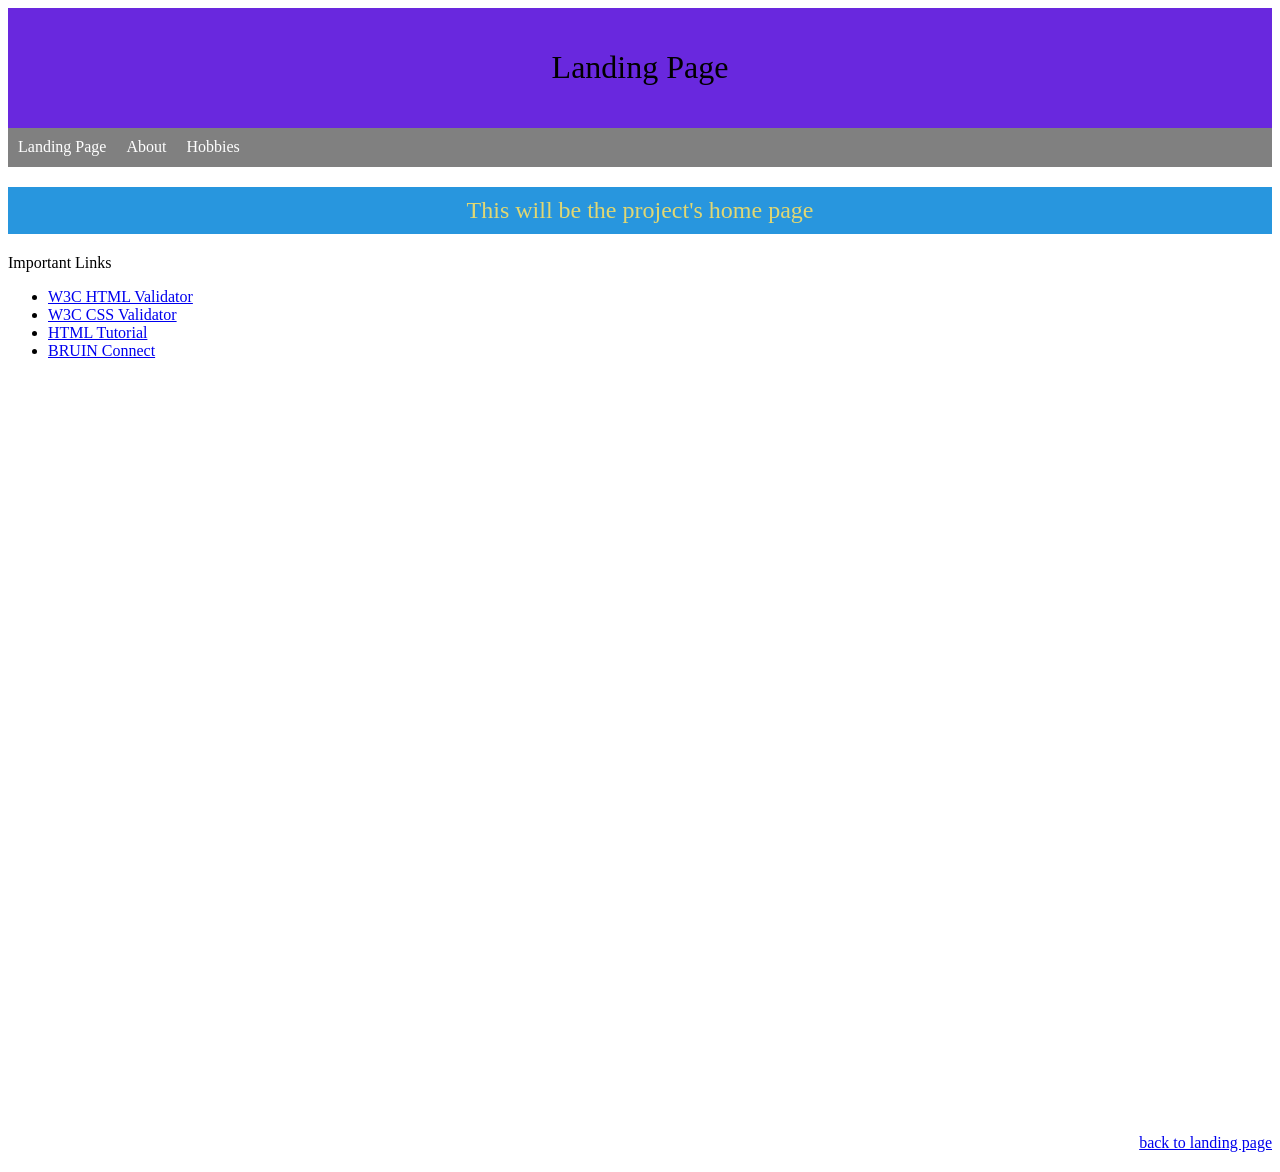
==== index.html @ 01951b3b "Pushing 02/15/26" ====
<!DOCTYPE html>
<!--Colton Stone-->
<html lang="en">
<head>
    <title>bioSite Home Page</title>
    <meta name="charset" content="UTF-8">
    <meta name="author" content="Colton Stone">
    <meta name="description" content="Landing Page">
    <meta name="keywords" content="HTML, CSS">
    <meta name="viewport" content="width=device-width, initial-scale=1.0">
    <link rel="stylesheet" href="bioSite.css">
</head>

<body>

<header>
    <h1>Landing Page</h1>
</header>

<div id="navbar">
    <a href=#>Landing Page</a>
    <a href=about.html>About</a>
    <a href=hobbies.html>Hobbies</a>
</div>



<div id="container-links">
    <h2>This will be the project's home page</h2>
    <p>Important Links</p>

    <ul>
        <li><a href="https://validator.w3.org/">W3C HTML Validator</a></li>
        <li><a href="http://jigsaw.w3.org/css-validator/">W3C CSS Validator</a></li>
        <li><a href="https://www.w3schools.com/html/">HTML Tutorial</a></li>
        <li><a href="https://bruinconnect.bellevue.edu/">BRUIN Connect</a></li>
    </ul>

</div>

<footer>
    <div class="landing_page">
        <a href="https://isa99sv.github.io/csd-340/">back to landing page</a>
    </div>
</footer>


</body>

</html>
---- bioSite.css ----
header {
background-color: #6928DE;
color: black;
text-align: center;
padding: 10px;
font-weight: 500;
}

h1 {
font-weight: 500;
text-align: center;
padding: 10px;
}

h2 {
background-color: #2896DE;
color: #E1D772;
font-weight: 250;
text-align: center;
padding: 10px;
}

h3 {
font-weight: 200;
padding: 10px;
text-align: center;
color:black;
}

figure {
text-align: center;
}

#container {
text-align: center;
font-weight: 200;
}

.container-links {
font-weight: 200;
}



#navbar {
overflow: hidden;
background-color: grey;
border-bottom: 1px solid grey;
}

#navbar a {
float: left;
display: block;
color: white;
text-align: center;
padding: 10px 10px;
text-decoration: none;
}

#navbar a:hover {
background-color: purple;
color: pink;
}


.landing_page {
float: right;
margin-top: 60%;
margin-bottom: 20px;
}
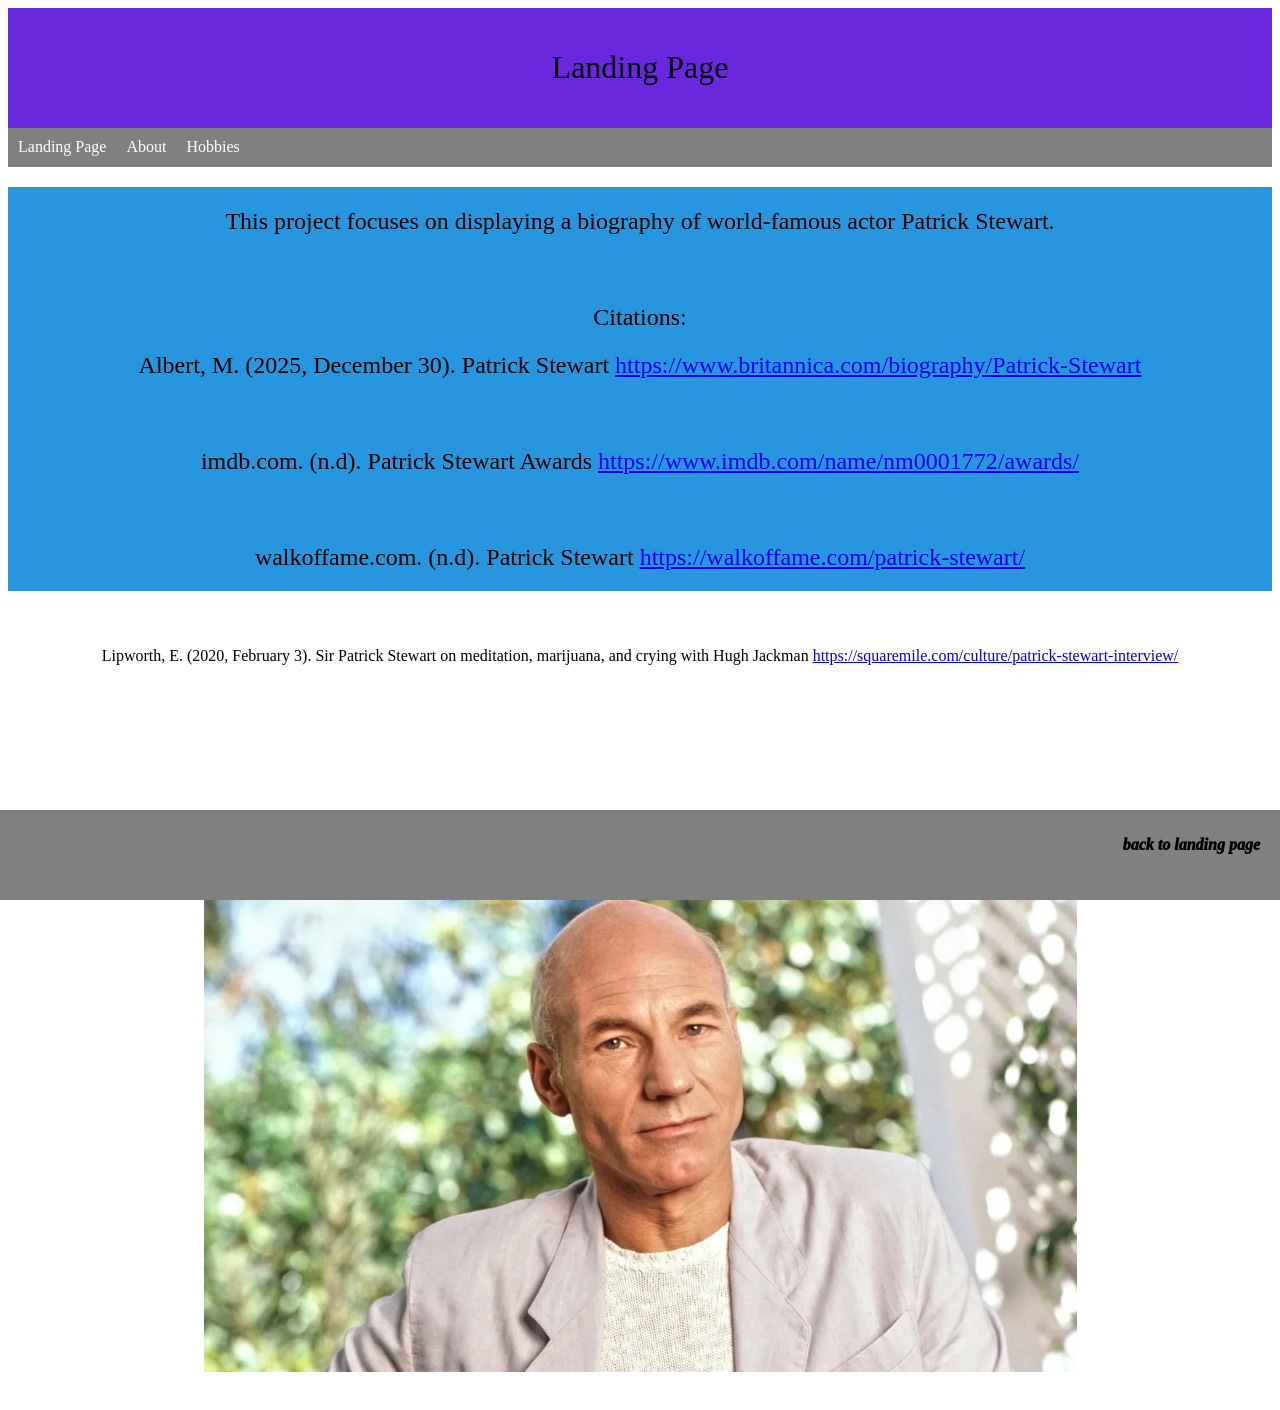
==== commit 29da8ccb: "Pushing 02/22/26" ====
--- a/index.html
+++ b/index.html
@@ -1,5 +1,5 @@
 <!DOCTYPE html>
-<!--Colton Stone-->
+<!--Colton Stone, bioSite assignment-->
 <html lang="en">
 <head>
     <title>bioSite Home Page</title>
@@ -23,28 +23,50 @@
     <a href=hobbies.html>Hobbies</a>
 </div>
 
+<div id="container">
+    <h2>This project focuses on displaying a biography of world-famous actor Patrick Stewart.<br>
+        <br>
+        Citations:<br>
+        Albert, M. (2025, December 30).
+        Patrick Stewart
+        <a href="https://www.britannica.com/biography/Patrick-Stewart">https://www.britannica.com/biography/Patrick-Stewart</a><br><br>
 
 
-<div id="container-links">
-    <h2>This will be the project's home page</h2>
-    <p>Important Links</p>
+        imdb.com. (n.d).
+        Patrick Stewart Awards
+        <a href="https://www.imdb.com/name/nm0001772/awards/">https://www.imdb.com/name/nm0001772/awards/</a><br><br>
 
-    <ul>
-        <li><a href="https://validator.w3.org/">W3C HTML Validator</a></li>
-        <li><a href="http://jigsaw.w3.org/css-validator/">W3C CSS Validator</a></li>
-        <li><a href="https://www.w3schools.com/html/">HTML Tutorial</a></li>
-        <li><a href="https://bruinconnect.bellevue.edu/">BRUIN Connect</a></li>
-    </ul>
 
-</div>
+        walkoffame.com. (n.d).
+        Patrick Stewart
+        <a href="https://walkoffame.com/patrick-stewart/">https://walkoffame.com/patrick-stewart/</a></h2><br><br>
+
+        Lipworth, E. (2020, February 3).
+        Sir Patrick Stewart on meditation, marijuana, and crying with Hugh Jackman
+        <a href="https://squaremile.com/culture/patrick-stewart-interview/">https://squaremile.com/culture/patrick-stewart-interview/</a>
+
+
+
+    <div id="images">
+        <div><h3>Patrick Stewart (1990)</h3>
+            <figure><img src="images/PS2.jpg" style="width:75%" alt="">
+                <figcaption></figcaption>
+            </figure>
+        </div>
+        </div>
+        </div>
+
 
 <footer>
-    <div class="landing_page">
-        <a href="https://isa99sv.github.io/csd-340/">back to landing page</a>
-    </div>
+    <p><a href="https://isa99sv.github.io/csd-340/">back to landing page</a></p>
 </footer>
-
 
 </body>
 
 </html>
+
+
+
+
+
+
--- a/bioSite.css
+++ b/bioSite.css
@@ -14,10 +14,11 @@
 
 h2 {
 background-color: #2896DE;
-color: #E1D772;
+color: black;
 font-weight: 250;
 text-align: center;
 padding: 10px;
+line-height: 2.0;
 }
 
 h3 {
@@ -36,11 +37,10 @@
 font-weight: 200;
 }
 
+
 .container-links {
 font-weight: 200;
 }
-
-
 
 #navbar {
 overflow: hidden;
@@ -62,10 +62,65 @@
 color: pink;
 }
 
-
-.landing_page {
-float: right;
-margin-top: 60%;
-margin-bottom: 20px;
+#images {
+display: grid;
+grid-template-columns: auto auto auto;
+margin-top: 10%;
+text-align: center;
+padding: 10px;
 }
 
+figure {
+text-align: center;
+}
+
+footer {
+position: fixed;
+bottom: 0;
+left: 0;
+background-color: grey;
+box-sizing: border-box;
+width: 100%;
+height: 10%;
+padding: 10px;
+}
+
+footer p {
+color: black;
+font-weight: 1000;
+float: right;
+padding-right: 10px;
+font-style: italic;
+}
+
+#source-pages {
+color: black;
+font-weight: 1000;
+float: left;
+padding-right: 10px;
+font-size: 10px;
+font-style: italic;
+}
+
+#source-pages p {
+color: black;
+font-weight: 1000;
+float: left;
+padding-right: 10px;
+font-size: 10px;
+font-style: italic;
+}
+
+footer a {
+text-decoration: none;
+color: black;
+float: right;
+}
+
+footer a:hover {
+text-decoration: underline;
+color: #B900E0;
+}
+
+
+
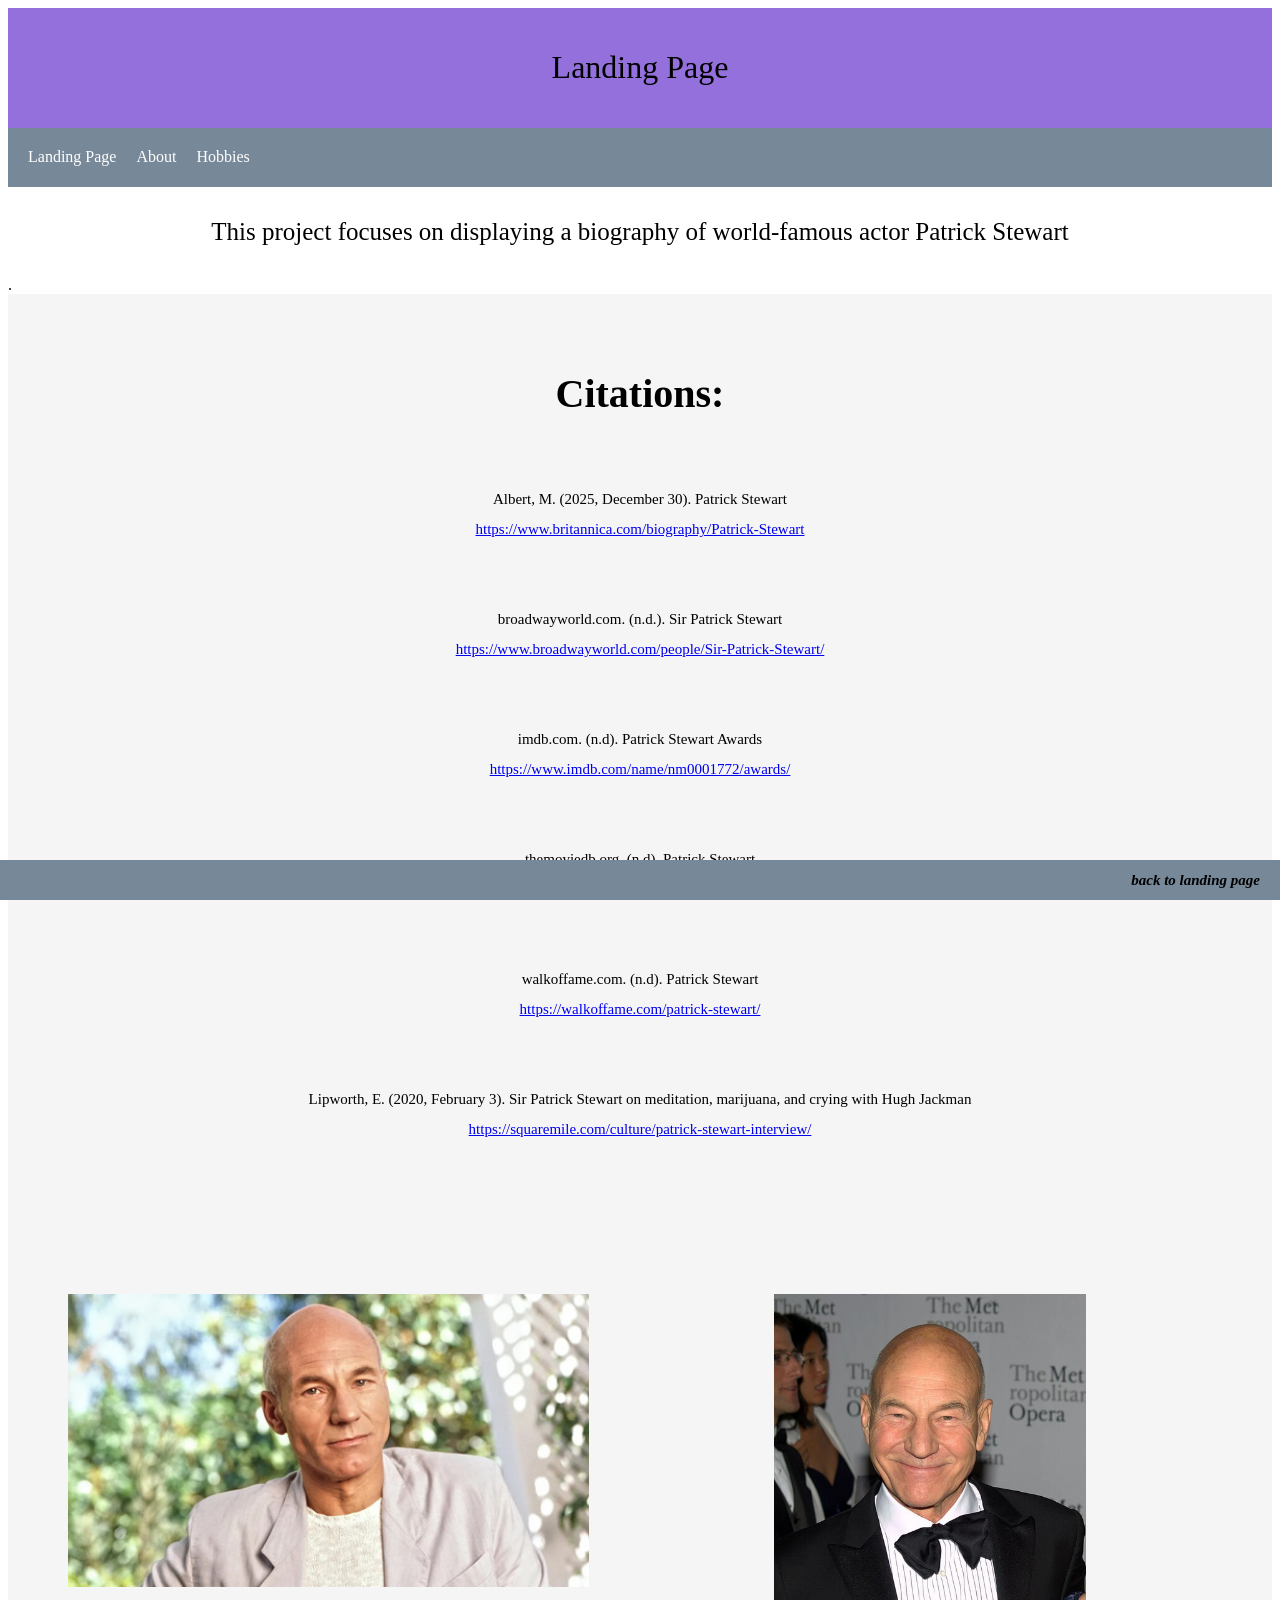
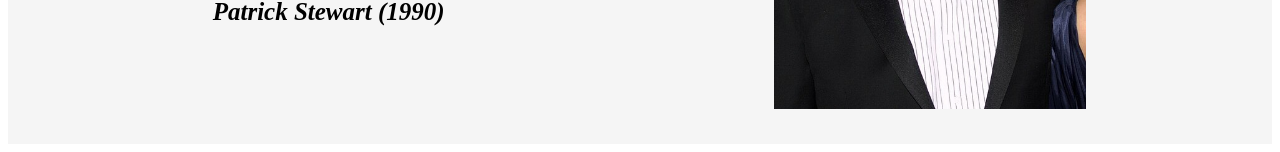
==== commit f495edda: "Pushing 03/06/2026" ====
--- a/index.html
+++ b/index.html
@@ -22,24 +22,30 @@
     <a href=about.html>About</a>
     <a href=hobbies.html>Hobbies</a>
 </div>
+<h2>This project focuses on displaying a biography of world-famous actor Patrick Stewart</h2>.<br>
 
 <div id="container">
-    <h2>This project focuses on displaying a biography of world-famous actor Patrick Stewart.<br>
-        <br>
-        Citations:<br>
+        <h3>Citations:</h3>
         Albert, M. (2025, December 30).
         Patrick Stewart
         <a href="https://www.britannica.com/biography/Patrick-Stewart">https://www.britannica.com/biography/Patrick-Stewart</a><br><br>
+
+        broadwayworld.com. (n.d.).
+        Sir Patrick Stewart
+        <a href="https://www.broadwayworld.com/people/Sir-Patrick-Stewart/">https://www.broadwayworld.com/people/Sir-Patrick-Stewart/</a><br><br>
 
 
         imdb.com. (n.d).
         Patrick Stewart Awards
         <a href="https://www.imdb.com/name/nm0001772/awards/">https://www.imdb.com/name/nm0001772/awards/</a><br><br>
 
+        themoviedb.org. (n.d).
+        Patrick Stewart
+        <a href="https://www.themoviedb.org/person/2387-patrick-stewart?language=en-US">https://www.themoviedb.org/person/2387-patrick-stewart?language=en-US</a><br><br>
 
         walkoffame.com. (n.d).
         Patrick Stewart
-        <a href="https://walkoffame.com/patrick-stewart/">https://walkoffame.com/patrick-stewart/</a></h2><br><br>
+        <a href="https://walkoffame.com/patrick-stewart/">https://walkoffame.com/patrick-stewart/</a><br><br>
 
         Lipworth, E. (2020, February 3).
         Sir Patrick Stewart on meditation, marijuana, and crying with Hugh Jackman
@@ -48,18 +54,21 @@
 
 
     <div id="images">
-        <div><h3>Patrick Stewart (1990)</h3>
-            <figure><img src="images/PS2.jpg" style="width:75%" alt="">
-                <figcaption></figcaption>
+        <div>
+            <figure><img src="images/PS2.jpg" style="width:100%" alt="">
+                <figcaption>Patrick Stewart (1990)</figcaption>
             </figure>
         </div>
+        <div>
+            <figure><img src="images/PS3.jpg" style="width:60%" alt=""></figure>
         </div>
-        </div>
-
+    </div>
 
 <footer>
     <p><a href="https://isa99sv.github.io/csd-340/">back to landing page</a></p>
 </footer>
+
+</div>
 
 </body>
 
--- a/bioSite.css
+++ b/bioSite.css
@@ -1,5 +1,5 @@
 header {
-background-color: #6928DE;
+background-color: #9370DB;
 color: black;
 text-align: center;
 padding: 10px;
@@ -13,28 +13,32 @@
 }
 
 h2 {
-background-color: #2896DE;
 color: black;
-font-weight: 250;
+font-size: 25px;
+font-weight: 200;
+text-align: center;
+padding: 10px;
+}
+
+h3 {
+color: black;
+font-size: 40px;
+font-weight: bold;
+text-align: center;
+padding: 10px;
+}
+
+
+#container {
+background-color: #F5F5F5;
+color: black;
+display: grid;
+height: auto;
+font-size: 15px;
+font-weight: 200;
 text-align: center;
 padding: 10px;
 line-height: 2.0;
-}
-
-h3 {
-font-weight: 200;
-padding: 10px;
-text-align: center;
-color:black;
-}
-
-figure {
-text-align: center;
-}
-
-#container {
-text-align: center;
-font-weight: 200;
 }
 
 
@@ -44,8 +48,9 @@
 
 #navbar {
 overflow: hidden;
-background-color: grey;
-border-bottom: 1px solid grey;
+background-color: #778899;
+border-bottom: 1px solid #778899;
+padding: 10px;
 }
 
 #navbar a {
@@ -72,43 +77,44 @@
 
 figure {
 text-align: center;
+width: auto;
+height: auto;
+}
+
+figcaption {
+text-align: center;
+color: black;
+font-size: 25px;
+font-weight: bold;
+font-style: italic;
+}
+
+img {
+display: block;
+margin: auto;
+text-align: center;
+width: auto;
+height: auto;
 }
 
 footer {
 position: fixed;
 bottom: 0;
-left: 0;
-background-color: grey;
+right: 0;
+background-color: #778899;
 box-sizing: border-box;
 width: 100%;
-height: 10%;
+height: 40px;
 padding: 10px;
 }
 
 footer p {
 color: black;
-font-weight: 1000;
 float: right;
 padding-right: 10px;
 font-style: italic;
-}
-
-#source-pages {
-color: black;
-font-weight: 1000;
-float: left;
-padding-right: 10px;
-font-size: 10px;
-font-style: italic;
-}
-
-#source-pages p {
-color: black;
-font-weight: 1000;
-float: left;
-padding-right: 10px;
-font-size: 10px;
-font-style: italic;
+font-weight: bold;
+transform: translateY(-20px);
 }
 
 footer a {
